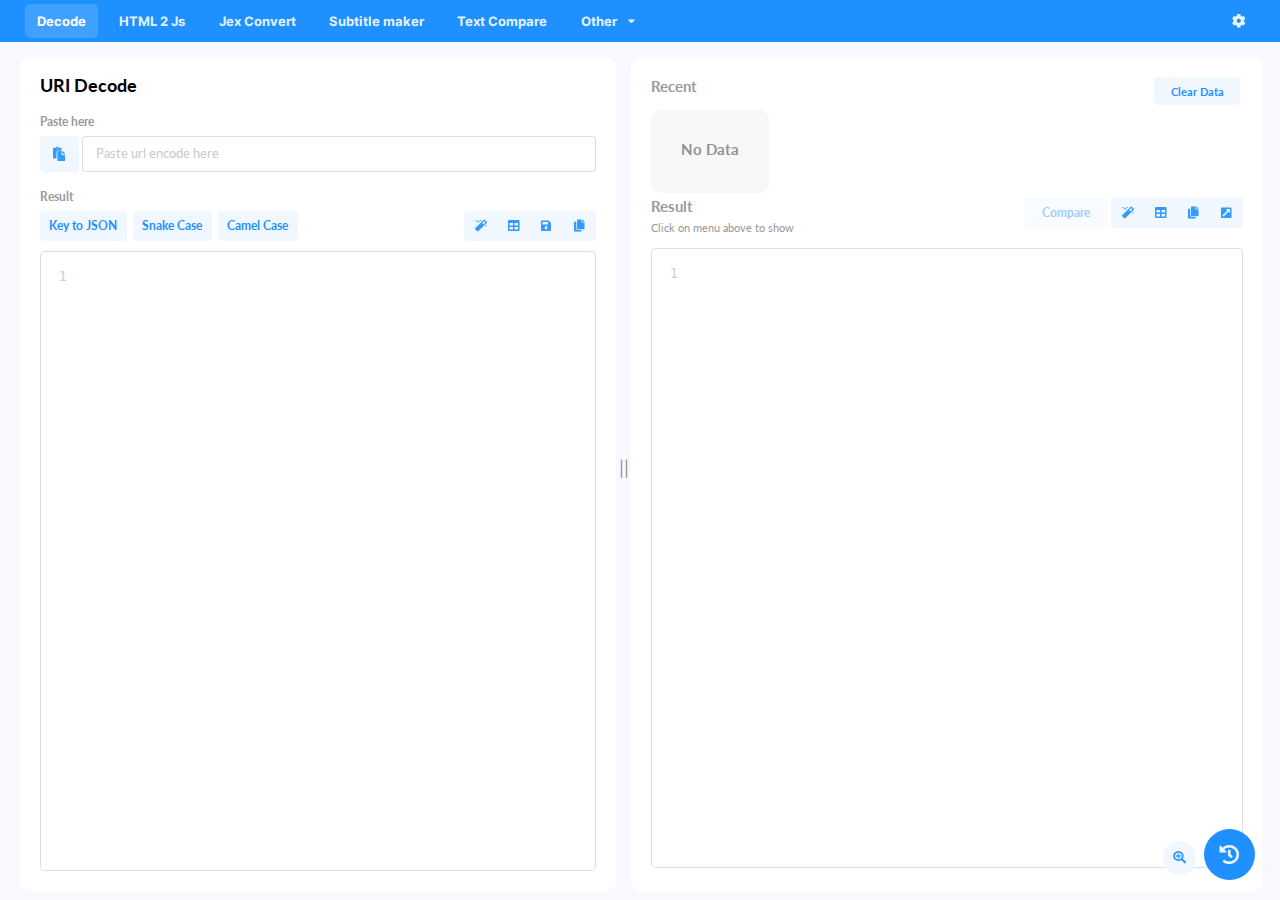
==== index.html @ 0cf8cfa9 "add button format" ====
<!DOCTYPE html>
<html lang="en">

<head>
    <meta charset="UTF-8">
    <meta http-equiv="X-UA-Compatible" content="IE=edge">
    <meta name="viewport" content="width=device-width, initial-scale=1, minimum-scale=1, maximum-scale=1">
    <meta name="url" content="https:khaw.life">
    <meta name="keywords" content="URL Decoder, Decode URL to JSON, URL to JSON Converter, JSON Saver from URL, Web URL Decoder, Online URL Decoder, Decode URL Parameters to JSON, URL Parser and JSON Saver,jex, jex framework, json diff,
     khaw json, URL Decoding Tool, Convert URL to JSON Online, Decode URI to JSON, kosign url decode, URL Decode, URL, Web Tool for URL Decoding, URL DECODE, JSON FORMAT,
     khaw_url_decode, url_decode, url decode online, online decode, json online decode, decode online, json decode online,
     json decode, javascript json decode,
     save json, json save, format, json format, pretty json, key to json, joson snakecase">
    <meta name="description" content="URL Decode is a free website for programmer who usedly work with json.">

    <meta content="Decode url to json" property="og:description">
    <meta content="Decode url to json" property="twitter:description">
    <meta content="summary_large_image" name="twitter:card">
    <meta content="Webflow" name="generator">

    <meta property="og:type" content="website">
    <meta property="og:title" content="URL Decode">
    <meta property="og:image" content="https://khawmean-hub.github.io/kosign_url_decode_json/image/share.png">
    <meta property="og:url" content="https://khawmean-hub.github.io/kosign_url_decode_json/">
    <meta property="og:url" content="https://khaw.vercel.app/">

    <title>URL Decode</title>
    <link rel="icon" type="image/x-icon" href="image/favicon.ico">

    <link rel="stylesheet" href="library/semantic/semantic.min.css">
    <link rel="stylesheet" href="library/jquery/jquery-ui.css">
    <link rel="stylesheet" href="library/codemirror/css/codemirror.css">
    <link rel="stylesheet" href="library/codemirror/css/material-theme.css">
    <link rel="stylesheet" href="library/codemirror/css/neat-theme.css">
    <link rel="stylesheet" href="library/codemirror/css/ocean.css">
    <link rel="stylesheet" href="library/codemirror/addon/fold/foldgutter.css">
    <link rel="stylesheet" href="css/main.css">
    <link rel="stylesheet" href="library/toastr.css">
    <link rel="stylesheet" href="css/theme.css">
    <link rel="stylesheet" href="css/theme-color-blue.css">
    <link rel="stylesheet" href="css/theme-color-teal.css">
    <link rel="stylesheet" href="css/theme-color-green.css">
    <link rel="stylesheet" href="css/theme-color-red.css">
    <link rel="stylesheet" href="css/theme-dark1.css">
    <link rel="stylesheet" href="css/theme-dark2.css">
    <link rel="stylesheet" href="css/theme-dark3.css">
    <link rel="stylesheet" href="css/theme-dark4.css">
    <link rel="stylesheet" href="css/theme-light1.css">

    <link rel="stylesheet" href="components/decode/decode.css">

    <script src="library/xlsx.js"></script>
    <script src="library/jquery/jquery.js"></script>
    <script src="library/jquery/jquery-ui.js"></script>

    <script src="library/moment.js"></script>
    <script src="library/semantic/semantic.min.js"></script>
    <script src="library/toastr.js"></script>
    <script src="library/codemirror/js/codemirror.js"></script>

    <!-- addon -->
    <script src="library/codemirror/addon/fold/fold-core.js"></script>
    <script src="library/codemirror/addon/fold/foldgutter.js"></script>
    <script src="library/codemirror/addon/fold/brace-fold.js"></script>
    <script src="library/codemirror/addon/fold/xml-fold.js"></script>
    <script src="library/codemirror/addon/fold/indent-fold.js"></script>
    <script src="library/codemirror/addon/fold/markdown-fold.js"></script>
    <script src="library/codemirror/addon/fold/comment-fold.js"></script>

    <script src="library/codemirror/js/xml.js"></script>
    <script src="library/codemirror/js/codemirrorjs.js"></script>
    <script src="library/codemirror/js/codemirror-mod.js"></script>
    <script src="library/html-beauti.js"></script>



    <style id="headerStyle_cust"></style>
    <style id="font_size_cust"></style>
</head>

<body>

    <div class="ui sidebar large vertical menu right inverted bg_color_light" id="setting_side_bar">
        <div class="menu">
            <div class="header item">Theme</div>
            <div class="item btn_theme_color" theme="theme-blue">
                <a class="ui blue empty circular label tiny"></a> Blue
            </div>
            <div class="item btn_theme_color" theme="theme-teal">
                <a class="ui teal empty circular label tiny"></a> Teal
            </div>
            <div class="item btn_theme_color" theme="theme-green">
                <a class="ui green empty circular label tiny"></a> Green
            </div>
            <div class="item btn_theme_color" theme="theme-red">
                <a class="ui red empty circular label tiny"></a> Red
            </div>
            <div class="item btn_theme_color" theme="light1">
                <a class="ui red empty circular label tiny"></a> Light Gradient
            </div>
            <div class="item btn_theme_color" theme="dark1">
                <a class="ui black empty circular label tiny"></a> Dark
            </div>
            <div class="item btn_theme_color" theme="dark2">
                <a class="ui black empty circular label tiny"><a class="ui orange empty circular label tiny"></a>
                    Dark Orange
            </div>
            <div class="item btn_theme_color" theme="dark3">
                <a class="ui blue empty circular label tiny"><a class="ui orange empty circular label tiny"></a>
                    Gradient1
            </div>
            <div class="item btn_theme_color" theme="dark4">
                <a class="ui black empty circular label tiny"><a class="ui blue empty circular label tiny"></a>
                    Gradient2
            </div>
        </div>
        <div class="ui divider"></div>

        <div id="json_editor_color">
            <div class="menu">
                <div class="header item">Json Editor Custom Color</div>
            </div>
            <div style="padding:  0 20px;">
                <div class="jsonStyleForm">
                    <div>
                        <label for="lineNumer">Line Number</label>
                    </div>
                    <div>
                        <input type="color" name="lineNumer" id="" json-color-key="lineNumer">
                    </div>
                </div>
                <div class="jsonStyleForm">
                    <div>
                        <label for="curlybraces">Curlybrac</label>
                    </div>
                    <div>
                        <input type="color" name="" id="curlybraces" json-color-key="curlybraces">
                    </div>
                </div>
                <div class="jsonStyleForm">
                    <div>
                        <label for="jsonKey">Key</label>
                    </div>
                    <div>
                        <input type="color" name="" id="jsonKey" json-color-key="key">
                    </div>
                </div>
                <div class="jsonStyleForm">
                    <div>
                        <label for="stringVal">String</label>
                    </div>
                    <div>
                        <input type="color" name="" id="stringVal" json-color-key="stringVal">
                    </div>
                </div>
                <div class="jsonStyleForm">
                    <div>
                        <label for="numberVal">Number</label>
                    </div>
                    <div>
                        <input type="color" name="" id="numberVal" json-color-key="numberVal">
                    </div>
                </div>
                <div class="jsonStyleForm">
                    <div>
                        <label for="booleanVal">Boolean</label>
                    </div>
                    <div>
                        <input type="color" name="" id="booleanVal" json-color-key="booleanVal">
                    </div>
                </div>
                <button class="ui fluid small button black" id="btn_clear_json_css" style="margin-top: 10px;">Reset
                    all</button>
            </div>
        </div>

        <div id="font_editor">
            <div class="menu">
                <div class="header item">Editor font</div>
            </div>
            <div style="padding:  0 20px;">
                <div class="jsonStyleForm">
                    <div>
                        <label for="lineNumer">Font size</label>
                    </div>
                    <div>
                        <input style="width: 60px;" type="number" min="5" max="100" id="font_size">
                    </div>
                </div>
                <div class="jsonStyleForm">
                    <div>
                        <label for="curlybraces">Line height</label>
                    </div>
                    <div>
                        <input style="width: 60px;" type="number" min="5" max="100" id="line_height">
                    </div>
                </div>

                <button class="ui fluid small button black" id="btn_clear_form" style="margin-top: 10px;">Reset
                    all</button>
            </div>
        </div>

        <div class="ui divider"></div>
        <div class="menu">
            <div class="header item">Background Image <span data-tooltip="Recommend for theme Gradient2"><i
                        class="question circle outline icon"></i></span></div>
            <div class="item btn-bg-img-none">
                <div><i class="ban icon"></i> None</div>
            </div>
            <div class="item btn-bg-img-your">
                <div><i class="image icon"></i> Your Image</div>
            </div>
            <div class="item btn-bg-img">
                <img class="ui rounded image" src="./image/ankorwat.jpg">
            </div>
            <div class="item btn-bg-img">
                <img class="ui rounded image" src="./image/wall.jpg">
            </div>
            <div class="item btn-bg-img">
                <img class="ui rounded image" src="./image/blackpink.jpg">
            </div>
            <div class="item btn-bg-img">
                <img class="ui rounded image" src="./image/bg-dark-06.jpg">
            </div>
            <div class="item btn-bg-img">
                <img class="ui rounded image" src="./image/wp2561560.webp">
            </div>
            <div class="item btn-bg-img">
                <img class="ui rounded image" src="./image/uwp4306413.gif">
            </div>
            <div class="item btn-bg-img">
                <img class="ui rounded image" src="./image/wp2757839-wallpaper-gif.gif">
            </div>
            <div class="item btn-bg-img">
                <img class="ui rounded image" src="./image/14565.gif">
            </div>
            <div class="item btn-bg-img">
                <img class="ui rounded image" src="./image/wp4609703-mobile-legends-skins-wallpapers.jpg">
            </div>
            <div class="item btn-bg-img">
                <img class="ui rounded image" src="./image/onepiece.png">
            </div>
            <div class="item btn-bg-img">
                <img class="ui rounded image" src="./image/anya.jpg">
            </div>
        </div>
    </div>
    <div class="pusher">
        <div id="theme" class="theme-dark theme-blue">
            <div>
                <div class="ui active inverted" id="body_loading_page">
                    <div class="ui text loader">Loading</div>
                </div>
                <p></p>
            </div>
            <div id="main-content" style="display: none;">
                <div class="ui secondary menu inverted fixed small bg_color my_navbar">
                    <div style="display: flex; overflow-x: auto">
                        <div class="active item" data-tab="first">Decode</div>
                        <div class="item" data-tab="jshtml" onclick="navi.html2js()">HTML 2 Js</div>
                        <!-- <div class="item" data-tab="sortEx">Sort File Name</div> -->
                        <div class="item" data-tab="second" onclick="navi.jex()">Jex Convert</div>
                        <!-- <div class="item" data-tab="calendar_excel">Calendar excel</div> -->
                        <div class="item" data-tab="subtitle_maker" onclick="navi.subtitle()">Subtitle maker</div>
                        <div class="item" data-tab="text_compare" onclick="navi.txtCompare()"
                            id="btn_text_compare_page">Text Compare</div>
                    </div>
                    <div class="ui dropdown item">
                        Other
                        <i class="dropdown icon"></i>
                        <div class="menu">
                            <a href="https://json-diff.com/" target="_blank" class="item">JSON Diff</a>
                            <a href="https://transform.tools/json-to-typescript" target="_blank"
                                class="item">Transform</a>
                            <a href="https://dbdiagram.io/d?utm_referrer=https%3A%2F%2Fwww.google.com%2F"
                                target="_blank" class="item">DB Diagram</a>
                            <a href="https://khawmean-hub.github.io/tinynoted/" target="_blank"
                                class="item">TinyNoted</a>
                        </div>
                    </div>
                    <div class="right menu">
                        <div class="ui icon dropdown button circular cus_btn">
                            <i class="cog icon"></i>
                            <!-- <div class="menu">
                            <div class="header">Setting</div>
                            <div class="ui item" id="btn_show_sidebar">
                                <span class="text">Apprearence</span>
                            </div>
                        </div> -->
                        </div>
                    </div>
                </div>

                <div class="ui bottom attached active tab ">
                    <div class="ui bottom attached tab active" data-tab="first">
                        <div class="layout" id="layout">
                            <div class="floated_bottom">
                                <button class="ui circular icon button small btn_color_light" id="btn_focus_mode"><i
                                        class="search plus icon"></i></button>
                                <button class="ui circular icon button huge btn_color btn_show_right"><i
                                        class="history icon"></i></button>
                            </div>
                            <!-- left -->
                            <div id="left_part">
                                <div class="left_part bg_color_light">
                                    <div class="ui form small">
                                        <div class="controll_div">
                                            <h3 class="ui header txt_color">URI Decode</h3>
                                            <div class="field">
                                                <label class="text_fixed_color" for="url_text">Paste here</label>
                                                <div class="ui input actions">
                                                    <div id="btn_paste_url" data-tooltip="Paste" data-inverted=""
                                                        data-position="bottom left"
                                                        class="ui button icon btn_color_light"><i
                                                            class="paste icon"></i></div>
                                                    <input type="text" id="url_text"
                                                        placeholder="Paste url encode here">
                                                </div>
                                            </div>
                                        </div>
                                        <div class="field">

                                            <label class="text_fixed_color controll_div"
                                                style="padding-top: 15px;">Result</label>

                                            <button data-tooltip="Ex: userNm => {'userNm': ''}" data-inverted=""
                                                data-position="top left"
                                                class="ui icon button tiny btn_color_light btn_keys_json controll_div">Key
                                                to JSON
                                            </button>
                                            <button data-tooltip="Ex: getData => GET_DATA" data-inverted=""
                                                data-position="top left"
                                                class="ui icon button btn_color_light tiny btn_snake_case controll_div">Snake
                                                Case
                                            </button>
                                            <button data-tooltip="Ex: GET_DATA => getData" data-inverted=""
                                                data-position="top left"
                                                class="ui icon button btn_color_light tiny btn_camel_case controll_div">Camel
                                                Case
                                            </button>



                                            <div class="ui icon buttons tiny right floated controll_div">
                                                <button data-tooltip="Format" data-inverted=""
                                                    class="ui icon button btn_color_light tiny btn_format_url_result_box"><i
                                                        class="magic icon"></i></button>
                                                <button data-tooltip="View as Table" data-inverted=""
                                                    class="ui button icon btn_color_light tiny btn_2table_url_result_box">
                                                    <i class="table icon"></i>
                                                </button>
                                                <button data-tooltip="Save in local" data-inverted=""
                                                    data-position="top right"
                                                    class="ui button btn_save btn_color_light"><i
                                                        class="save icon"></i></button>
                                                <button data-tooltip="Copy" data-inverted="" data-position="top right"
                                                    class="ui button btn_copy btn_color_light"><i
                                                        class="copy icon"></i></button>
                                            </div>


                                            <div class="ui form" style="margin-top: 10px;">
                                                <div class="field">
                                                    <!--                                <label>Result</label>-->
                                                    <!-- <textarea rows="26" id="url_result"></textarea> -->
                                                    <!-- <pre id="url_result" contenteditable="true" spellcheck="false" style="margin: 0"></pre> -->
                                                    <textarea name="" id="url_result"></textarea>
                                                </div>
                                            </div>
                                            <div id="table-container" style="display: none; overflow-x: auto"></div>
                                        </div>
                                    </div>
                                </div>
                            </div>
                            <!-- Right -->
                            <div id="right_part" class="right_part bg_color_light">
                                <div class="controll_div">
                                    <div style="display: flex; justify-content: space-between;">
                                        <div>
                                            <h4 class="text_fixed_color">Recent</h4>
                                        </div>
                                        <div>
                                            <button class="ui button mini btn_clear_data btn_color_light">Clear
                                                Data</button>
                                            <!--                                <div class="ui label btn_zoom2">-->
                                            <!--                                    <i class="zoom icon"></i> Zoom In-->
                                            <!--                                </div>-->
                                        </div>

                                    </div>
                                    <div style="height: 67px; margin-top: 5px;">
                                        <div>
                                            <div style="display: flex; overflow-x: auto; height: 83px"
                                                id="save_data_rec">
                                                <div style="padding: 30px; border-radius: 10px;">
                                                    <h4 style="color: rgb(146, 146, 146);">
                                                        No Data</h4>
                                                </div>
                                            </div>
                                        </div>

                                    </div>
                                </div>
                                <div class="mt_20 right_mmmm">
                                    <div style="display: grid; grid-template-columns: auto auto;" class="controll_div">
                                        <div>
                                            <h4 id="box_fixed_active_text" class="m_p_0 text_fixed_color"
                                                active-json-id="">Result</h4>
                                            <small class="text_fixed_color" id="box_fixed_active_date">Click on menu
                                                above to show</small>
                                        </div>

                                        <div style="text-align: right;">
                                            <button class="ui button tiny btn_color_light disabled"
                                                id="btn_compare_json">Compare</button>
                                            <div class="ui icon buttons tiny right floated">
                                                <button data-tooltip="Format" data-inverted=""
                                                    class="ui icon button tiny btn_color_light btn_format2"><i
                                                        class="magic icon"></i></button>

                                                <button data-tooltip="View as Table" data-inverted=""
                                                    class="ui button icon tiny btn_color_light btn_2table2">
                                                    <i class="table icon"></i>
                                                </button>
                                                <button data-tooltip="Copy" data-inverted=""
                                                    class="ui icon button tiny btn_color_light btn_copy2"><i
                                                        class="copy icon"></i></button>
                                                <button data-tooltip="Open new window" data-inverted=""
                                                    data-position="top right"
                                                    class="ui button icon tiny btn_color_light"
                                                    id="btn_make_drag_box"><i
                                                        class="external square alternate icon"></i></button>
                                            </div>
                                        </div>

                                    </div>

                                    <div class="save1" style="margin-top: 10px">
                                        <!-- <pre contenteditable="true" style="margin: 0" spellcheck="false"></pre> -->
                                        <textarea name="" id="right_editor_box"></textarea>
                                    </div>
                                </div>
                                <div id="table-container2" style="display: none; overflow-x: auto"></div>
                            </div>
                        </div>
                    </div>

                    <!-- Second Tab  -->
                    <!-- ================================================================= -->
                    <div class="ui bottom attached tab" data-tab="second">
                        <div id="jex"></div>
                    </div>


                    <!-- Calendar tab  -->
                    <!-- ================================================================= -->
                    <div class="ui bottom attached tab pt_42" data-tab="calendar_excel">
                        <div class="my_container">
                            <div class="ui form">
                                <div class="field">
                                    <label>Excel File</label>
                                    <input type="file"
                                        accept=".csv, application/vnd.openxmlformats-officedocument.spreadsheetml.sheet, application/vnd.ms-excel"
                                        id="excel_file">
                                </div>

                                <div class="two fields">
                                    <div class="three wide field">
                                        <label>Table Name</label>
                                        <input type="text" value="txaf_schd" id="table_name" oninput="readExcel()">
                                    </div>
                                    <div class="three wide field">
                                        <label>Change Sheet</label>
                                        <select class="ui fluid search dropdown" id="sheet_select"
                                            onchange="onChangeSheet()">
                                        </select>
                                    </div>
                                    <div class="three wide field">
                                        <label>Change year</label>
                                        <select class="ui fluid search dropdown" id="year_select"
                                            onchange="readExcel()">
                                        </select>
                                    </div>
                                </div>

                                <div class="field">
                                    <label>Result <small style="color:#3743ec;" id="total_row"></small> <small
                                            style="color: red" id="duplicate_msg"></small></label>
                                    <div class="ui top attached tabular menu">
                                        <div class="active item" data-tab="cal_result">SQL</div>
                                        <div class="item" data-tab="cal_table">Table</div>
                                    </div>
                                    <div class="ui bottom attached active tab segment" data-tab="cal_result">
                                        <textarea rows="40" id="result_sql" spellcheck="false"></textarea>
                                    </div>
                                    <div class="ui bottom attached tab segment" data-tab="cal_table">
                                        <div id="cal_table">

                                        </div>
                                    </div>
                                    <!--                        <label>Result</label>-->
                                    <!--                        <textarea rows="25" id="result_sql"></textarea>-->
                                </div>
                            </div>
                        </div>
                    </div>

                    <!-- HTML 2 JS -->
                    <!-- ====================================================== -->
                    <div class="ui bottom attached tab" data-tab="jshtml">
                        <div class="pt_40">
                            <div id="html_2_js"></div>
                        </div>
                    </div>

                    <!-- Subtitle Maker -->
                    <!-- ====================================================== -->
                    <div class="ui bottom attached tab" data-tab="subtitle_maker">
                        <div id="subtitle"></div>
                    </div>

                    <!-- Text Compare -->
                    <!-- ====================================================== -->
                    <div class="ui bottom attached tab" data-tab="text_compare">
                        <div class="pt_40">
                            <div id="text_compare"></div>
                        </div>
                    </div>
                </div>
            </div>
        </div>
    </div>


    <div id="pop-main"></div>
    <div id="message-block"></div>

    <input type="hidden" name="" id="tem_input">


    <!-- Modal -->
    <div class="ui basic tiny modal bg_color_light" id="bg-img-modal">
        <div class="header">
            Background Image Upload
        </div>
        <div class="content">
            <div class="ui form">
                <div class="field">
                    <label for="">URL link</label>
                    <div class="ui left icon input">
                        <input type="text" placeholder="Paste link here" id="link_bg_img_input">
                        <i class="linkify icon"></i>
                    </div>
                </div>
                <div class="field">
                    <label for="">Upload file</label>
                    <div class="ui left icon input">
                        <input type="text" placeholder="Click to upload image" id="bg_img_upload_text">
                        <i class="paperclip icon"></i>
                        <input type="file" accept="image/*" id="bg_img_upload" style="display: none;">
                    </div>
                </div>
            </div>
        </div>
        <div class="actions">
            <div class="ui black deny button btn_color_light small">
                Close
            </div>
            <div class="ui positive right button btn_color small" id="btn_upload_bg_img">
                Save
            </div>
        </div>
    </div>

    <!-- ========================================== Script ========================================== -->
    <script src="util/static.js"></script>
    <script src="util/popUp.js"></script>
    <script src="data/dataStorage.js"></script>
    <script src="util/util.js"></script>
    <script src="util/navigat.js"></script>

    <!-- components -->
    <script src="components/nav_bar/nav_bar.js"></script>
    <script src="components/decode/util.js"></script>
    <script src="components/decode/decode.js"></script>
    <script src="components/decode/localDataManage.js"></script>

    <script src="main.js"></script>
</body>

</html>
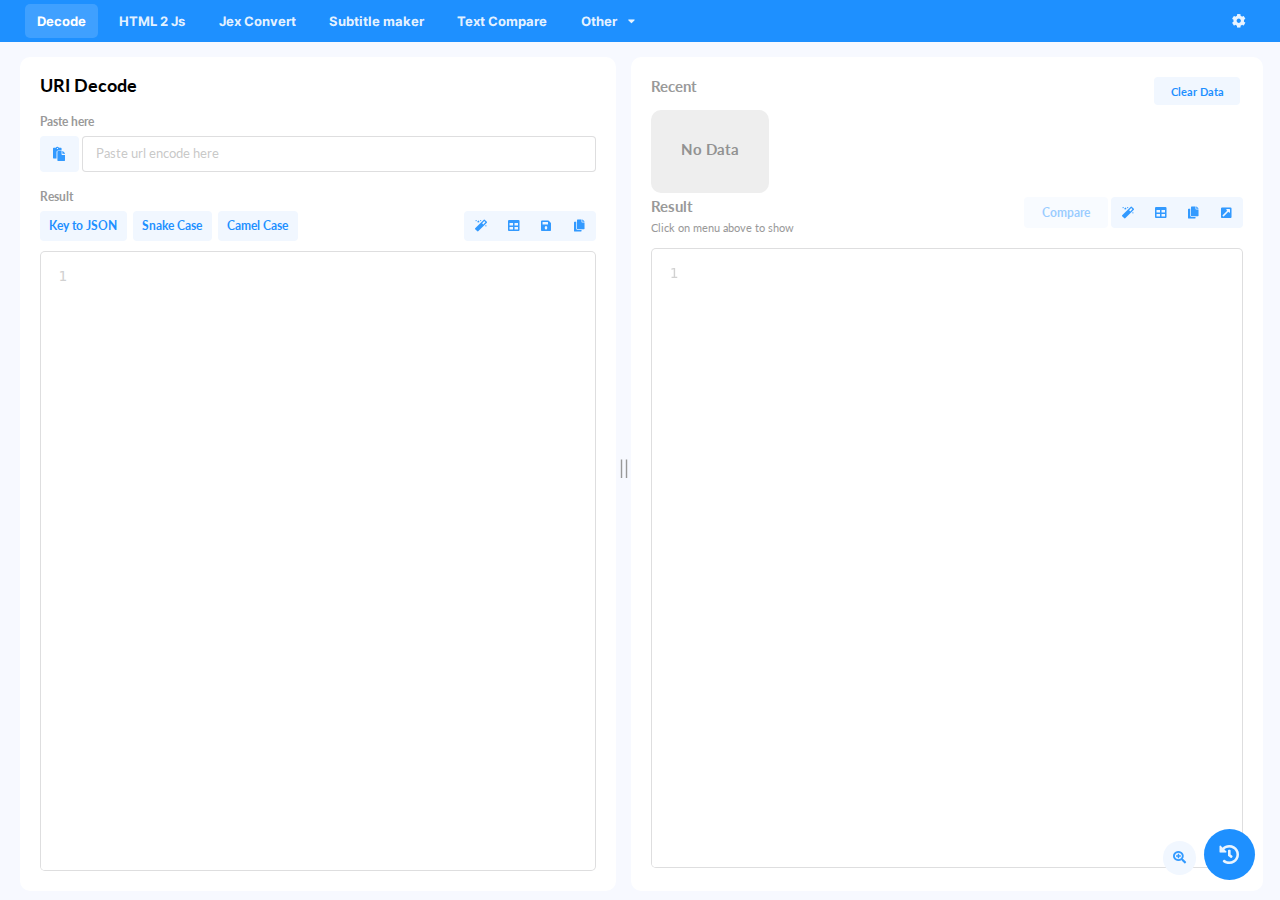
==== commit cbe855cb: "fixed 22" ====
--- a/index.html
+++ b/index.html
@@ -309,13 +309,13 @@
                                             <h3 class="ui header txt_color">URI Decode</h3>
                                             <div class="field">
                                                 <label class="text_fixed_color" for="url_text">Paste here</label>
-                                                <div class="ui input actions">
+                                                <div class="ui input actions icon">
                                                     <div id="btn_paste_url" data-tooltip="Paste" data-inverted=""
                                                         data-position="bottom left"
                                                         class="ui button icon btn_color_light"><i
                                                             class="paste icon"></i></div>
-                                                    <input type="text" id="url_text"
-                                                        placeholder="Paste url encode here">
+                                                    <input type="text" class="input_have_clear" id="url_text" placeholder="Paste url encode here">
+                                                    <i class="close link icon btn_clear_its_input" style="display: none;"></i>
                                                 </div>
                                             </div>
                                         </div>
--- a/css/main.css
+++ b/css/main.css
@@ -418,4 +418,7 @@
 .jsonStyleForm label {
     color: #ccc;
     font-size: 12px;
+}
+.display-none {
+    display: none !important;
 }--- a/css/theme-dark1.css
+++ b/css/theme-dark1.css
@@ -112,4 +112,37 @@
 .dark1 .CodeMirror-merge-l-chunk {
     background: #ffffff10 !important;
     border: none;
+}
+
+.dark1 .ui.selection.dropdown {
+    background: var(--light-black) !important;
+    border: 1px solid rgba(255, 255, 255, 0.158) !important;
+    color: orange !important;
+}
+
+.dark1 .menu.transition {
+    background: var(--light-black) !important;
+    border: 1px solid rgba(255, 255, 255, 0.158) !important;
+}
+.dark1 .menu.transition .item, .dark1 .ui.dropdown .text {
+    color: #c0c0c0 !important;
+}
+
+.dark1 .menu.transition .item:hover {
+    background: #ffffff10 !important;
+}
+
+.dark1 .ui.selection.dropdown .menu>.item{
+    border-top: 1px solid rgba(255, 255, 255, 0.158) !important;
+} 
+
+.dark1 #setting_box > div.header{
+    color: #c0c0c0;
+}
+
+.dark1 .ui.menu .ui.dropdown .menu>.item {
+    color: #c0c0c0 !important;
+}
+.dark1 .ui.menu .ui.dropdown .menu>.item:hover {
+    background: #ffffff10 !important;
 }--- a/css/theme-dark2.css
+++ b/css/theme-dark2.css
@@ -86,4 +86,37 @@
 .dark2 .CodeMirror-merge-l-chunk {
     background: #ffffff10 !important;
     border: none;
+}
+
+.dark2 .ui.selection.dropdown {
+    background: var(--light-black) !important;
+    border: 1px solid rgba(255, 255, 255, 0.158) !important;
+    color: orange !important;
+}
+
+.dark2 .menu.transition {
+    background: var(--light-black) !important;
+    border: 1px solid rgba(255, 255, 255, 0.158) !important;
+}
+.dark2 .menu.transition .item, .dark2 .ui.dropdown .text {
+    color: orange !important;
+}
+
+.dark2 .menu.transition .item:hover {
+    background: #ffffff10 !important;
+}
+
+.dark2 .ui.selection.dropdown .menu>.item{
+    border-top: 1px solid rgba(255, 255, 255, 0.158) !important;
+} 
+
+.dark2 #setting_box > div.header{
+    color: orange;
+}
+
+.dark2 .ui.menu .ui.dropdown .menu>.item {
+    color: orange !important;
+}
+.dark2 .ui.menu .ui.dropdown .menu>.item:hover {
+    background: #ffffff10 !important;
 }--- a/css/theme-dark4.css
+++ b/css/theme-dark4.css
@@ -129,13 +129,26 @@
     background: #7d45b2;
 }
 
-.dark4 .ui.dropdown .menu, .dark4 .ui.selection.dropdown {
-    background: #E1769B !important;
-    border: none !important;
+.dark4 .ui.dropdown.selection {
+    background: #00000052 !important;
+    border: 1px solid rgba(255, 255, 255, 0.158) !important;
+}
+
+.dark4 .menu.transition {
+    background: #000000 !important;
+    border: 1px solid rgba(255, 255, 255, 0.158) !important;
+}
+
+.dark4 .menu.transition .item:hover, .dark4 .ui.menu .ui.dropdown .menu>.item:hover {
+    background: #1d1d1d !important;
 }
 
 .dark4 .ui.dropdown i {
     color: #ffffffc0;
+}
+
+.dark4 .ui.selection.dropdown .menu>.item{
+    border-top: 1px solid rgba(255, 255, 255, 0.158) !important;
 }
 
 .dark4 .ui.dropdown .menu .item {
--- a/components/decode/decode.css
+++ b/components/decode/decode.css
@@ -218,4 +218,15 @@
 
 .dupdatapop i {
     color: #ff7676 !important;
+}
+
+.bg_box_color {
+    background: rgb(238, 238, 238);
+}
+
+.dark3 .bg_box_color, .dark4 .bg_box_color {
+    background: rgba(0, 0, 0, 0.295) !important;
+}
+.dark1 .bg_box_color, .dark2 .bg_box_color {
+    background: rgb(31, 31, 31);
 }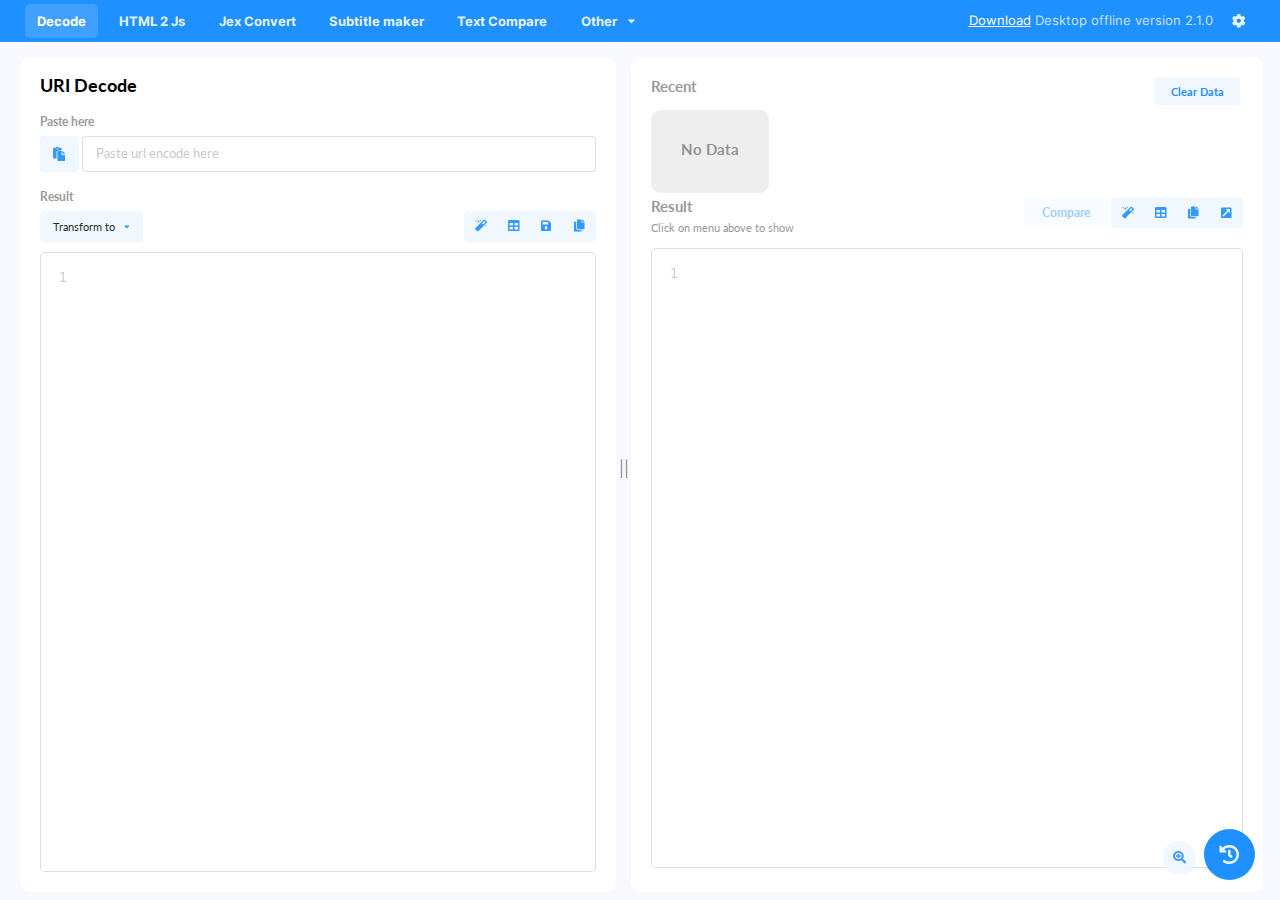
==== commit a910811f: "modify theme add more transform, guid, pc download" ====
--- a/index.html
+++ b/index.html
@@ -82,6 +82,7 @@
 
     <div class="ui sidebar large vertical menu right inverted bg_color_light" id="setting_side_bar">
         <div class="menu">
+            <div class="header item"><p>Web Version 2.2.0</p></div>
             <div class="header item">Theme</div>
             <div class="item btn_theme_color" theme="theme-blue">
                 <a class="ui blue empty circular label tiny"></a> Blue
@@ -198,6 +199,18 @@
 
                 <button class="ui fluid small button black" id="btn_clear_form" style="margin-top: 10px;">Reset
                     all</button>
+            </div>
+        </div>
+        <div class="ui divider"></div>
+        <div style="padding:  0 20px;">
+            <div class="menu jsonStyleForm">
+                <div>
+                    <label for="showGuidLine">Show guild line</label>
+                </div>
+                <div class="ui fitted slider checkbox checked">
+                    <input type="checkbox" id="showGuidLine" name="newsletter" checked>
+                    <label></label>
+                </div>
             </div>
         </div>
 
@@ -280,6 +293,7 @@
                         </div>
                     </div>
                     <div class="right menu">
+                        <p class="download_file_ext" style="margin: 8px"><a href="/data/URL Decode desktop v2.1.0.exe" download="URL Decode desktop v2.1.0.exe" style="cursor: pointer;">Download</a> Desktop offline version 2.1.0</p>
                         <div class="ui icon dropdown button circular cus_btn">
                             <i class="cog icon"></i>
                             <!-- <div class="menu">
@@ -321,10 +335,7 @@
                                         </div>
                                         <div class="field">
 
-                                            <label class="text_fixed_color controll_div"
-                                                style="padding-top: 15px;">Result</label>
-
-                                            <button data-tooltip="Ex: userNm => {'userNm': ''}" data-inverted=""
+                                            <!-- <button data-tooltip="Ex: userNm => {'userNm': ''}" data-inverted=""
                                                 data-position="top left"
                                                 class="ui icon button tiny btn_color_light btn_keys_json controll_div">Key
                                                 to JSON
@@ -338,27 +349,54 @@
                                                 data-position="top left"
                                                 class="ui icon button btn_color_light tiny btn_camel_case controll_div">Camel
                                                 Case
-                                            </button>
-
-
-
-                                            <div class="ui icon buttons tiny right floated controll_div">
-                                                <button data-tooltip="Format" data-inverted=""
-                                                    class="ui icon button btn_color_light tiny btn_format_url_result_box"><i
-                                                        class="magic icon"></i></button>
-                                                <button data-tooltip="View as Table" data-inverted=""
-                                                    class="ui button icon btn_color_light tiny btn_2table_url_result_box">
-                                                    <i class="table icon"></i>
-                                                </button>
-                                                <button data-tooltip="Save in local" data-inverted=""
-                                                    data-position="top right"
-                                                    class="ui button btn_save btn_color_light"><i
-                                                        class="save icon"></i></button>
-                                                <button data-tooltip="Copy" data-inverted="" data-position="top right"
-                                                    class="ui button btn_copy btn_color_light"><i
-                                                        class="copy icon"></i></button>
+                                            </button> -->
+                                            <label class="text_fixed_color controll_div" style="padding-top: 15px;">Result</label>
+
+                                            <div style="display: flex; justify-content: space-between; align-items: center;" class="controll_div">
+                                                <div class="ui compact menu mini btn_color_light" style="border: none; box-shadow: none;">
+                                                    <div class="ui simple dropdown item">
+                                                      Transform to
+                                                      <i class="dropdown icon"></i>
+                                                      <div class="menu">
+                                                        <div class="item btn_keys_json show-guild-line">Key to JSON</div>
+                                                        <div class="ui flowing popup transition hidden" style="width: 500px;">
+                                                            <img class="ui massive rounded image" src="/image/guid/key_to_json.gif">     
+                                                        </div>
+                                                        <div class="item btn_snake_case show-guild-line">Snake Case</div>
+                                                        <div class="ui flowing popup transition hidden" style="width: 500px;">
+                                                            <img class="ui massive rounded image" src="/image/guid/to_snake_case.gif">     
+                                                        </div>
+                                                        <div class="item btn_camel_case show-guild-line">Camel Case</div>
+                                                        <div class="ui flowing popup transition hidden" style="width: 500px;">
+                                                            <img class="ui massive rounded image" src="/image/guid/to_camel_case.gif">     
+                                                        </div>
+                                                        <div class="item btn_json_ts" data-position="right center" data-tooltip="JSON to TypeScript Inferface">TypeScript (TS)</div>
+                                                        <div class="item btn_json_sql" data-position="right center" data-tooltip="JSON to SQL ceated table (Posgresql)">SQL Table</div>
+                                                        <div class="item btn_json_select" data-position="right center" data-tooltip="JSON to SQL select (Posgresql)">SQL Select</div>
+                                                        <div class="item btn_json_insert" data-position="right center" data-tooltip="JSON to SQL insert (Posgresql)">SQL Insert</div>
+                                                        <div class="item btn_json_update" data-position="right center" data-tooltip="JSON to SQL update (Posgresql)">SQL Update</div>
+                                                        <div class="item btn_json_encdoe" data-position="right center" data-tooltip="JSON to Encode string (encodeURIComponent)">Encode</div>
+                                                      </div>
+                                                    </div>
+                                                  </div>
+                                                
+                                                <div class="ui icon buttons tiny right floated controll_div">
+                                                    <button data-tooltip="Format" data-inverted=""
+                                                        class="ui icon button btn_color_light tiny btn_format_url_result_box"><i
+                                                            class="magic icon"></i></button>
+                                                    <button data-tooltip="View as Table" data-inverted=""
+                                                        class="ui button icon btn_color_light tiny btn_2table_url_result_box">
+                                                        <i class="table icon"></i>
+                                                    </button>
+                                                    <button data-tooltip="Save in local" data-inverted=""
+                                                        data-position="top right"
+                                                        class="ui button btn_save btn_color_light"><i
+                                                            class="save icon"></i></button>
+                                                    <button data-tooltip="Copy" data-inverted="" data-position="top right"
+                                                        class="ui button btn_copy btn_color_light"><i
+                                                            class="copy icon"></i></button>
+                                                </div>
                                             </div>
-
 
                                             <div class="ui form" style="margin-top: 10px;">
                                                 <div class="field">
--- a/css/main.css
+++ b/css/main.css
@@ -332,6 +332,10 @@
     #duration_field {
         width: 100% !important;
     }
+
+    .download_file_ext {
+        display: none;
+    }
 }
 
 
@@ -421,4 +425,4 @@
 }
 .display-none {
     display: none !important;
-}+}
--- a/css/theme.css
+++ b/css/theme.css
@@ -15,11 +15,22 @@
     color: var(--black);
 }
 
+.download_file_ext {
+    color: #ffffffc5;
+}
 
+.download_file_ext a {
+    color: rgb(255, 255, 255);
+    text-decoration: underline;
+}
 
+.light1 .download_file_ext {
+    color: #7c7c7c;
+}
 
-
-
+.light1 .download_file_ext a {
+    color: rgb(46, 128, 252);
+}
 
 
 /* ========================== Dark ==========================*/
--- a/css/theme-dark1.css
+++ b/css/theme-dark1.css
@@ -114,7 +114,7 @@
     border: none;
 }
 
-.dark1 .ui.selection.dropdown {
+.dark1 .ui.selection.dropdown, .dark1 .ui.menu .dropdown.item .menu  {
     background: var(--light-black) !important;
     border: 1px solid rgba(255, 255, 255, 0.158) !important;
     color: orange !important;
@@ -145,4 +145,8 @@
 }
 .dark1 .ui.menu .ui.dropdown .menu>.item:hover {
     background: #ffffff10 !important;
+}
+
+.dark1 .ui.menu .item {
+    color: #c0c0c0;
 }--- a/css/theme-dark2.css
+++ b/css/theme-dark2.css
@@ -15,6 +15,14 @@
 .dark2 .body, .dark2 #right_part,.dark2 #text_compare .box {
     background: var(--b-white) !important;
 }
+
+#theme.dark2 .my_navbar .active.item {
+    color: orange !important;
+}
+
+#theme.dark2 .my_navbar .item:hover{
+    background: rgb(43, 43, 43) !important;
+} 
 
 
 .dark2 .btn_color {
@@ -88,7 +96,7 @@
     border: none;
 }
 
-.dark2 .ui.selection.dropdown {
+.dark2 .ui.selection.dropdown, .dark2 .ui.menu .dropdown.item .menu  {
     background: var(--light-black) !important;
     border: 1px solid rgba(255, 255, 255, 0.158) !important;
     color: orange !important;
@@ -119,4 +127,8 @@
 }
 .dark2 .ui.menu .ui.dropdown .menu>.item:hover {
     background: #ffffff10 !important;
+}
+
+.dark2 .ui.menu .item {
+    color: orange;
 }--- a/css/theme-dark3.css
+++ b/css/theme-dark3.css
@@ -129,7 +129,7 @@
     background: #7d45b2;
 }
 
-.dark3 .ui.dropdown .menu, .dark3 .ui.selection.dropdown {
+.dark3 .ui.dropdown .menu, .dark3 .ui.selection.dropdown, .dark3 .ui.menu .dropdown.item .menu {
     background: #4158D0 !important;
     background-image: linear-gradient(43deg, #4158D0 0%, #C850C0 46%, #ffa470 100%) !important;
     border: none !important;
@@ -151,4 +151,7 @@
 .dark3 .CodeMirror-merge-l-chunk {
     background: #ffffff10 !important;
     border: none;
+}
+.dark3 .ui.menu .item {
+    color: white;
 }--- a/css/theme-dark4.css
+++ b/css/theme-dark4.css
@@ -129,7 +129,7 @@
     background: #7d45b2;
 }
 
-.dark4 .ui.dropdown.selection {
+.dark4 .ui.dropdown.selection, .dark4 .ui.menu .dropdown.item .menu {
     background: #00000052 !important;
     border: 1px solid rgba(255, 255, 255, 0.158) !important;
 }
@@ -187,3 +187,6 @@
     border-radius: 7px;
 }
 
+.dark4 .ui.menu .item {
+    color: white;
+}
--- a/css/theme-light1.css
+++ b/css/theme-light1.css
@@ -8,21 +8,22 @@
 }
 /* navbar */
 .light1 .my_navbar {
-    background-color: #ffffffc2 !important;
+    background-color: #ffffff !important;
 }
 .light1 .my_navbar .item {
     color: #000000 !important;
 }
 #theme.light1 .my_navbar .active.item {
     color: #000000 !important;
+    background: #eeeeee !important;
 }
 
 .light1 .my_navbar .item:hover {
-    background: #ffffff1c;
+    background: #eeeeee;
     cursor: pointer;
 }
 .light1 .bg_color_light, .light1 .body, .light1 #right_part,.light1 #text_compare .box {
-    background-color: #ffffffc2 !important;
+    background-color: #ffffffdc !important;
 }
 .light1 .txt_color {
     color: #000000c0 !important;
@@ -43,18 +44,18 @@
 }
 
 .light1 .btn_color_light {
-    background: #ffffff65 !important;
+    background: #ffffffdc !important;
     color: #000000c0 !important;
 }
 .light1 .ui.label.button.icon {
-    background: #ffffff33 !important;
+    background: #ffffffe0 !important;
     color: #000000c0;
 }
 
 .light1 .btn_color_light:hover {
     background-image: linear-gradient(43deg, #d1c7ff  51%, #e2c4ff  100%) !important;
 }
-.light1 input, .light1 textarea{
+.light1 textarea{
     background-color: #ffffff52 !important;  
     /* background-image: linear-gradient(to right, #4776E6 0%, #8E54E9  51%, #4776E6  100%) !important; */
     border: 1px solid #dbdbdb !important;
@@ -62,6 +63,12 @@
     /* border-image: var(--gr-border) !important;
     border-width: 1px;
     border-style: solid; */
+}
+.light1 input {
+    background-color: #ffffff !important;  
+    /* background-image: linear-gradient(to right, #4776E6 0%, #8E54E9  51%, #4776E6  100%) !important; */
+    border: 1px solid #dbdbdb !important;
+    color: #000000c0 !important;
 }
 
 .light1 .text_fixed_color {
@@ -138,7 +145,7 @@
 
 .light1 .ui.dropdown .menu, .light1 .ui.selection.dropdown {
     background: #ffffff !important;
-    border: none !important;
+    /* border: none !important; */
 }
 
 .light1 .ui.dropdown i {
@@ -181,3 +188,21 @@
     border-radius: 7px;
 }
 
+.light1 .ui.selection.dropdown {
+    background: #ffffff !important;
+    border: 1px solid rgb(235, 235, 235) !important;
+}
+
+.light1 .menu.transition {
+    background: #ffffffdc !important;
+    border: 1px solid #e7e7e7 !important;
+}
+
+.light1 .ui.selection.dropdown .menu>.item{
+    border-top: 1px solid #f5f5f5 !important;
+} 
+
+.light1 .ui.menu .ui.dropdown .menu>.item:hover {
+    background: #ebebeb !important;
+}
+
--- a/components/decode/decode.css
+++ b/components/decode/decode.css
@@ -229,4 +229,8 @@
 }
 .dark1 .bg_box_color, .dark2 .bg_box_color {
     background: rgb(31, 31, 31);
+}
+
+.light1 .bg_box_color {
+    background: #ffffffee;
 }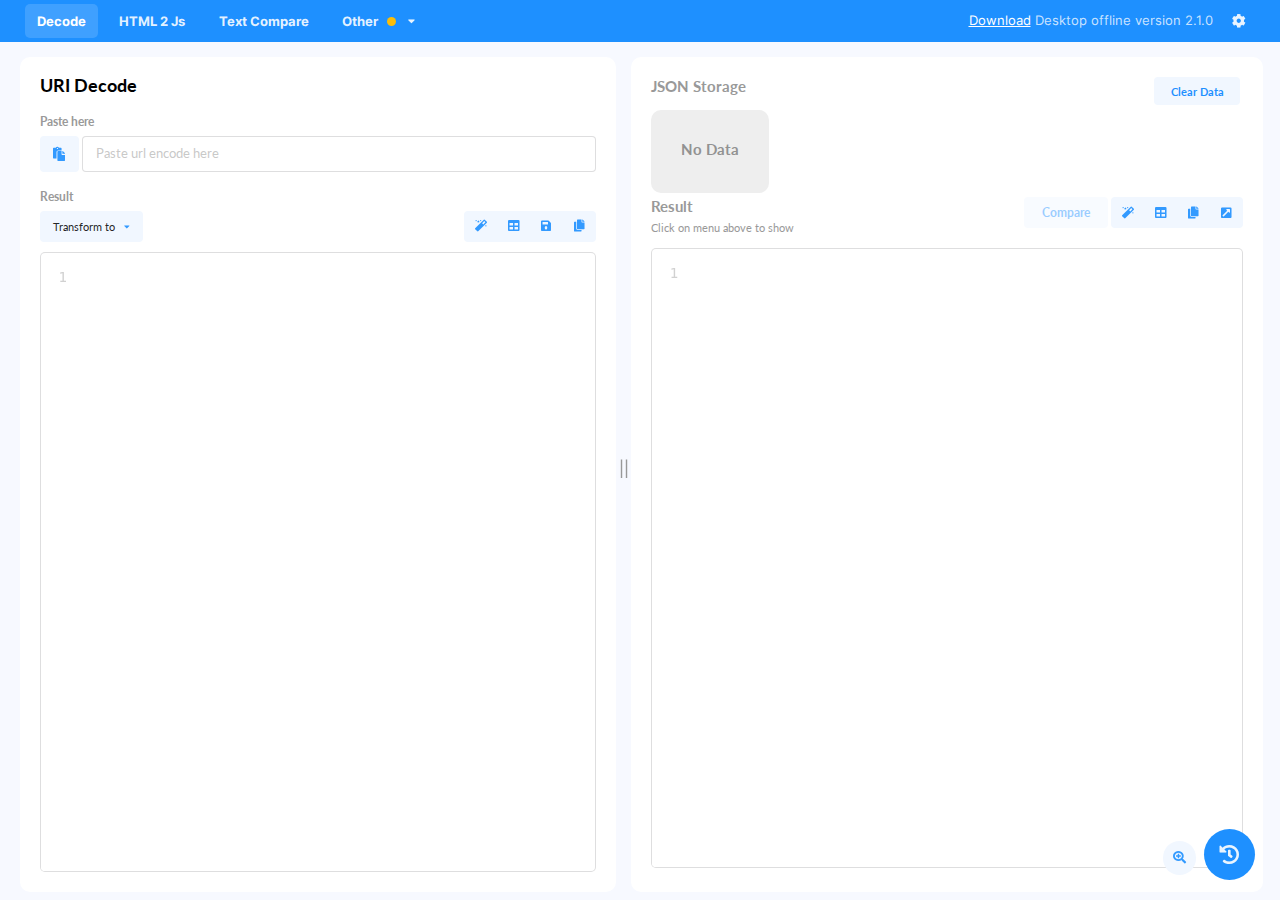
==== commit 3db1f8f7: "new pattern feature and remade calendar excel" ====
--- a/index.html
+++ b/index.html
@@ -70,6 +70,7 @@
     <script src="library/codemirror/js/xml.js"></script>
     <script src="library/codemirror/js/codemirrorjs.js"></script>
     <script src="library/codemirror/js/codemirror-mod.js"></script>
+    <script src="library/codemirror/js/other_lang.js"></script>
     <script src="library/html-beauti.js"></script>
 
 
@@ -82,7 +83,10 @@
 
     <div class="ui sidebar large vertical menu right inverted bg_color_light" id="setting_side_bar">
         <div class="menu">
-            <div class="header item"><p>Web Version 2.2.0</p></div>
+            <!-- ------------------------------------------------------------------------------------------------------ -->
+            <!-- Setting version                                                                                        -->
+            <!-- ------------------------------------------------------------------------------------------------------ -->
+            <div class="header item"><p>Web Version 2.3.0</p></div>
             <div class="header item">Theme</div>
             <div class="item btn_theme_color" theme="theme-blue">
                 <a class="ui blue empty circular label tiny"></a> Blue
@@ -268,21 +272,36 @@
                 <p></p>
             </div>
             <div id="main-content" style="display: none;">
+
+                <!-- ------------------------------------------------------------------------------------------------- -->
+                <!--            Navbar Menu                                                                             -->
+                <!-- ------------------------------------------------------------------------------------------------- -->
                 <div class="ui secondary menu inverted fixed small bg_color my_navbar">
-                    <div style="display: flex; overflow-x: auto">
+                    <div style="display: flex; overflow-x: auto" class="main_menu">
                         <div class="active item" data-tab="first">Decode</div>
                         <div class="item" data-tab="jshtml" onclick="navi.html2js()">HTML 2 Js</div>
                         <!-- <div class="item" data-tab="sortEx">Sort File Name</div> -->
-                        <div class="item" data-tab="second" onclick="navi.jex()">Jex Convert</div>
-                        <!-- <div class="item" data-tab="calendar_excel">Calendar excel</div> -->
-                        <div class="item" data-tab="subtitle_maker" onclick="navi.subtitle()">Subtitle maker</div>
                         <div class="item" data-tab="text_compare" onclick="navi.txtCompare()"
                             id="btn_text_compare_page">Text Compare</div>
                     </div>
                     <div class="ui dropdown item">
-                        Other
+                        Other <div class="ui yellow empty circular label mini"></div>
                         <i class="dropdown icon"></i>
-                        <div class="menu">
+                        <div class="menu" id="other_menu">
+                            <div class="item" data-tab="subtitle_maker" onclick="navi.subtitle();">Subtitle maker
+                                <div class="ui mini label">
+                                Moved
+                              </div></div>
+                            <div class="item" data-tab="second" onclick="navi.jex();">Jex Convert 
+                                <div class="ui mini label">
+                                Moved
+                              </div></div>
+                            <div class="item" data-tab="pattern" onclick="navi.pattern();">Pattern 
+                                <div class="ui mini label yellow">New</div>
+                            </div>
+                            <div class="item" data-tab="calendar_excel01" onclick="navi.calendar();">Calendar Excel
+                                <div class="ui mini pink label">B2B</div>
+                            </div>
                             <a href="https://json-diff.com/" target="_blank" class="item">JSON Diff</a>
                             <a href="https://transform.tools/json-to-typescript" target="_blank"
                                 class="item">Transform</a>
@@ -293,7 +312,7 @@
                         </div>
                     </div>
                     <div class="right menu">
-                        <p class="download_file_ext" style="margin: 8px"><a href="/data/URL Decode desktop v2.1.0.exe" download="URL Decode desktop v2.1.0.exe" style="cursor: pointer;">Download</a> Desktop offline version 2.1.0</p>
+                        <p class="download_file_ext" style="margin: 8px"><a href="https://github.com/Khawmean-hub/kosign_url_decode_json/raw/main/data/URL%20Decode%20desktop%20v2.1.0.exe" download="URL Decode desktop v2.1.0.exe" style="cursor: pointer;">Download</a> Desktop offline version 2.1.0</p>
                         <div class="ui icon dropdown button circular cus_btn">
                             <i class="cog icon"></i>
                             <!-- <div class="menu">
@@ -310,9 +329,9 @@
                     <div class="ui bottom attached tab active" data-tab="first">
                         <div class="layout" id="layout">
                             <div class="floated_bottom">
-                                <button class="ui circular icon button small btn_color_light" id="btn_focus_mode"><i
+                                <button class="ui circular icon button small btn_color_light show_my_popup" data-variation="inverted" data-position="top right" data-html="Toggle Expand Editor." id="btn_focus_mode"><i
                                         class="search plus icon"></i></button>
-                                <button class="ui circular icon button huge btn_color btn_show_right"><i
+                                <button class="ui circular icon button huge btn_color btn_show_right show_my_popup" data-variation="inverted" data-position="top right" data-html="(Hide/Show) JSON Storage"><i
                                         class="history icon"></i></button>
                             </div>
                             <!-- left -->
@@ -325,7 +344,7 @@
                                                 <label class="text_fixed_color" for="url_text">Paste here</label>
                                                 <div class="ui input actions icon">
                                                     <div id="btn_paste_url" data-tooltip="Paste" data-inverted=""
-                                                        data-position="bottom left"
+                                                        data-position="right center"
                                                         class="ui button icon btn_color_light"><i
                                                             class="paste icon"></i></div>
                                                     <input type="text" class="input_have_clear" id="url_text" placeholder="Paste url encode here">
@@ -360,22 +379,22 @@
                                                       <div class="menu">
                                                         <div class="item btn_keys_json show-guild-line">Key to JSON</div>
                                                         <div class="ui flowing popup transition hidden" style="width: 500px;">
-                                                            <img class="ui massive rounded image" src="/image/guid/key_to_json.gif">     
+                                                            <img class="ui massive rounded image" src="./image/guid/key_to_json.gif">     
                                                         </div>
                                                         <div class="item btn_snake_case show-guild-line">Snake Case</div>
                                                         <div class="ui flowing popup transition hidden" style="width: 500px;">
-                                                            <img class="ui massive rounded image" src="/image/guid/to_snake_case.gif">     
+                                                            <img class="ui massive rounded image" src="./image/guid/to_snake_case.gif">     
                                                         </div>
                                                         <div class="item btn_camel_case show-guild-line">Camel Case</div>
                                                         <div class="ui flowing popup transition hidden" style="width: 500px;">
-                                                            <img class="ui massive rounded image" src="/image/guid/to_camel_case.gif">     
+                                                            <img class="ui massive rounded image" src="./image/guid/to_camel_case.gif">     
                                                         </div>
-                                                        <div class="item btn_json_ts" data-position="right center" data-tooltip="JSON to TypeScript Inferface">TypeScript (TS)</div>
-                                                        <div class="item btn_json_sql" data-position="right center" data-tooltip="JSON to SQL ceated table (Posgresql)">SQL Table</div>
-                                                        <div class="item btn_json_select" data-position="right center" data-tooltip="JSON to SQL select (Posgresql)">SQL Select</div>
-                                                        <div class="item btn_json_insert" data-position="right center" data-tooltip="JSON to SQL insert (Posgresql)">SQL Insert</div>
-                                                        <div class="item btn_json_update" data-position="right center" data-tooltip="JSON to SQL update (Posgresql)">SQL Update</div>
-                                                        <div class="item btn_json_encdoe" data-position="right center" data-tooltip="JSON to Encode string (encodeURIComponent)">Encode</div>
+                                                        <div class="item btn_json_ts" data-position="right center" data-inverted="" data-tooltip="JSON to TypeScript Inferface">TypeScript (TS)</div>
+                                                        <div class="item btn_json_sql" data-position="right center" data-inverted="" data-tooltip="JSON to SQL ceated table (Posgresql)">SQL Table</div>
+                                                        <div class="item btn_json_select" data-position="right center" data-inverted="" data-tooltip="JSON to SQL select (Posgresql)">SQL Select</div>
+                                                        <div class="item btn_json_insert" data-position="right center" data-inverted="" data-tooltip="JSON to SQL insert (Posgresql)">SQL Insert</div>
+                                                        <div class="item btn_json_update" data-position="right center" data-inverted="" data-tooltip="JSON to SQL update (Posgresql)">SQL Update</div>
+                                                        <div class="item btn_json_encdoe" data-position="right center" data-inverted="" data-tooltip="JSON to Encode string (encodeURIComponent)">Encode</div>
                                                       </div>
                                                     </div>
                                                   </div>
@@ -416,7 +435,7 @@
                                 <div class="controll_div">
                                     <div style="display: flex; justify-content: space-between;">
                                         <div>
-                                            <h4 class="text_fixed_color">Recent</h4>
+                                            <h4 class="text_fixed_color">JSON Storage</h4>
                                         </div>
                                         <div>
                                             <button class="ui button mini btn_clear_data btn_color_light">Clear
@@ -450,7 +469,7 @@
                                         </div>
 
                                         <div style="text-align: right;">
-                                            <button class="ui button tiny btn_color_light disabled"
+                                            <button class="ui button tiny btn_color_light disabled" data-position="top right" data-inverted="" data-tooltip="Move to Text Compare Tab"
                                                 id="btn_compare_json">Compare</button>
                                             <div class="ui icon buttons tiny right floated">
                                                 <button data-tooltip="Format" data-inverted=""
@@ -490,60 +509,6 @@
                         <div id="jex"></div>
                     </div>
 
-
-                    <!-- Calendar tab  -->
-                    <!-- ================================================================= -->
-                    <div class="ui bottom attached tab pt_42" data-tab="calendar_excel">
-                        <div class="my_container">
-                            <div class="ui form">
-                                <div class="field">
-                                    <label>Excel File</label>
-                                    <input type="file"
-                                        accept=".csv, application/vnd.openxmlformats-officedocument.spreadsheetml.sheet, application/vnd.ms-excel"
-                                        id="excel_file">
-                                </div>
-
-                                <div class="two fields">
-                                    <div class="three wide field">
-                                        <label>Table Name</label>
-                                        <input type="text" value="txaf_schd" id="table_name" oninput="readExcel()">
-                                    </div>
-                                    <div class="three wide field">
-                                        <label>Change Sheet</label>
-                                        <select class="ui fluid search dropdown" id="sheet_select"
-                                            onchange="onChangeSheet()">
-                                        </select>
-                                    </div>
-                                    <div class="three wide field">
-                                        <label>Change year</label>
-                                        <select class="ui fluid search dropdown" id="year_select"
-                                            onchange="readExcel()">
-                                        </select>
-                                    </div>
-                                </div>
-
-                                <div class="field">
-                                    <label>Result <small style="color:#3743ec;" id="total_row"></small> <small
-                                            style="color: red" id="duplicate_msg"></small></label>
-                                    <div class="ui top attached tabular menu">
-                                        <div class="active item" data-tab="cal_result">SQL</div>
-                                        <div class="item" data-tab="cal_table">Table</div>
-                                    </div>
-                                    <div class="ui bottom attached active tab segment" data-tab="cal_result">
-                                        <textarea rows="40" id="result_sql" spellcheck="false"></textarea>
-                                    </div>
-                                    <div class="ui bottom attached tab segment" data-tab="cal_table">
-                                        <div id="cal_table">
-
-                                        </div>
-                                    </div>
-                                    <!--                        <label>Result</label>-->
-                                    <!--                        <textarea rows="25" id="result_sql"></textarea>-->
-                                </div>
-                            </div>
-                        </div>
-                    </div>
-
                     <!-- HTML 2 JS -->
                     <!-- ====================================================== -->
                     <div class="ui bottom attached tab" data-tab="jshtml">
@@ -563,6 +528,24 @@
                     <div class="ui bottom attached tab" data-tab="text_compare">
                         <div class="pt_40">
                             <div id="text_compare"></div>
+                        </div>
+                    </div>
+
+
+                    <!-- pattern -->
+                    <!-- ====================================================== -->
+                    <div class="ui bottom attached tab" data-tab="pattern">
+                        <div class="pt_40">
+                            <div id="pattern"></div>
+                        </div>
+                    </div>
+
+
+                    <!-- Calendar tab  -->
+                    <!-- ================================================================= -->
+                    <div class="ui bottom attached tab" data-tab="calendar_excel01">
+                        <div class="pt_40">
+                            <div id="calendar_excel"></div>
                         </div>
                     </div>
                 </div>
--- a/css/main.css
+++ b/css/main.css
@@ -425,4 +425,4 @@
 }
 .display-none {
     display: none !important;
-}
+}--- a/css/theme.css
+++ b/css/theme.css
@@ -86,3 +86,37 @@
     background-color: var(--light-gray);
 }
 
+
+
+/* navbare */
+
+#main-content .my_navbar .main_menu .item:hover {
+    border-radius: 5px !important;
+    cursor: pointer !important;
+}
+
+
+.light1 #main-content .my_navbar .dropdown.item:hover,
+.light1 #main-content .my_navbar .my_navbar_sub_active {
+    color: unset !important;
+    background: #ebebeb !important;
+}
+.dark2 #main-content .my_navbar .item:hover,
+.dark2 #main-content .my_navbar .my_navbar_sub_active{
+    background: #ffffff34 !important;
+    color: orange !important;
+}
+
+.theme-light.theme-blue #main-content .my_navbar  .main_menu .item:hover,
+.theme-light.theme-green #main-content .my_navbar .main_menu .item:hover,
+.theme-light.theme-teal #main-content .my_navbar .main_menu .item:hover,
+.theme-light.theme-red #main-content .my_navbar .main_menu .item:hover,
+.dark1 #main-content .my_navbar .main_menu .item:hover,
+.dark3 #main-content .my_navbar .main_menu .item:hover,
+.dark4 #main-content .my_navbar .main_menu .item:hover {
+    background: #ffffff34 !important;
+}
+
+.my_navbar_sub_active {
+    background: #ffffff34 !important;
+}--- a/css/theme-color-blue.css
+++ b/css/theme-color-blue.css
@@ -57,4 +57,5 @@
 .theme-light.theme-blue .ui.selection.active.dropdown .menu {
     border-color: var(--light-blue) !important; /* Change to your desired border color */
     box-shadow: none !important
-}+}
+
--- a/css/theme-color-red.css
+++ b/css/theme-color-red.css
@@ -56,4 +56,4 @@
 .theme-light.theme-red .ui.selection.active.dropdown .menu {
     border-color: var(--light-red) !important; /* Change to your desired border color */
     box-shadow: none !important
-}+}
--- a/css/theme-dark1.css
+++ b/css/theme-dark1.css
@@ -149,4 +149,5 @@
 
 .dark1 .ui.menu .item {
     color: #c0c0c0;
-}+}
+
--- a/css/theme-dark2.css
+++ b/css/theme-dark2.css
@@ -131,4 +131,5 @@
 
 .dark2 .ui.menu .item {
     color: orange;
-}+}
+
--- a/css/theme-dark3.css
+++ b/css/theme-dark3.css
@@ -154,4 +154,5 @@
 }
 .dark3 .ui.menu .item {
     color: white;
-}+}
+
--- a/css/theme-dark4.css
+++ b/css/theme-dark4.css
@@ -35,13 +35,14 @@
     background-image: linear-gradient(43deg, #7a5ff1  51%, #7d45b2  100%) !important;
 }
 
+.dark4 .ui.label.button.icon {
+    background: #00000033 !important;
+    color: #ffffffc0;
+}
+
 .dark4 .btn_color_light {
     background: #00000034 !important;
     color: #ffffffc0 !important;
-}
-.dark4 .ui.label.button.icon {
-    background: #00000033 !important;
-    color: #ffffffc0;
 }
 
 .dark4 .btn_color_light:hover {
@@ -190,3 +191,4 @@
 .dark4 .ui.menu .item {
     color: white;
 }
+
--- a/css/theme-light1.css
+++ b/css/theme-light1.css
@@ -43,13 +43,15 @@
     background-image: linear-gradient(43deg, #c2b4ff  51%, #ca91ff  100%) !important;
 }
 
+
+.light1 .ui.label.button.icon {
+    background: #ffffffe0 !important;
+    color: #000000c0;
+}
+
 .light1 .btn_color_light {
     background: #ffffffdc !important;
     color: #000000c0 !important;
-}
-.light1 .ui.label.button.icon {
-    background: #ffffffe0 !important;
-    color: #000000c0;
 }
 
 .light1 .btn_color_light:hover {
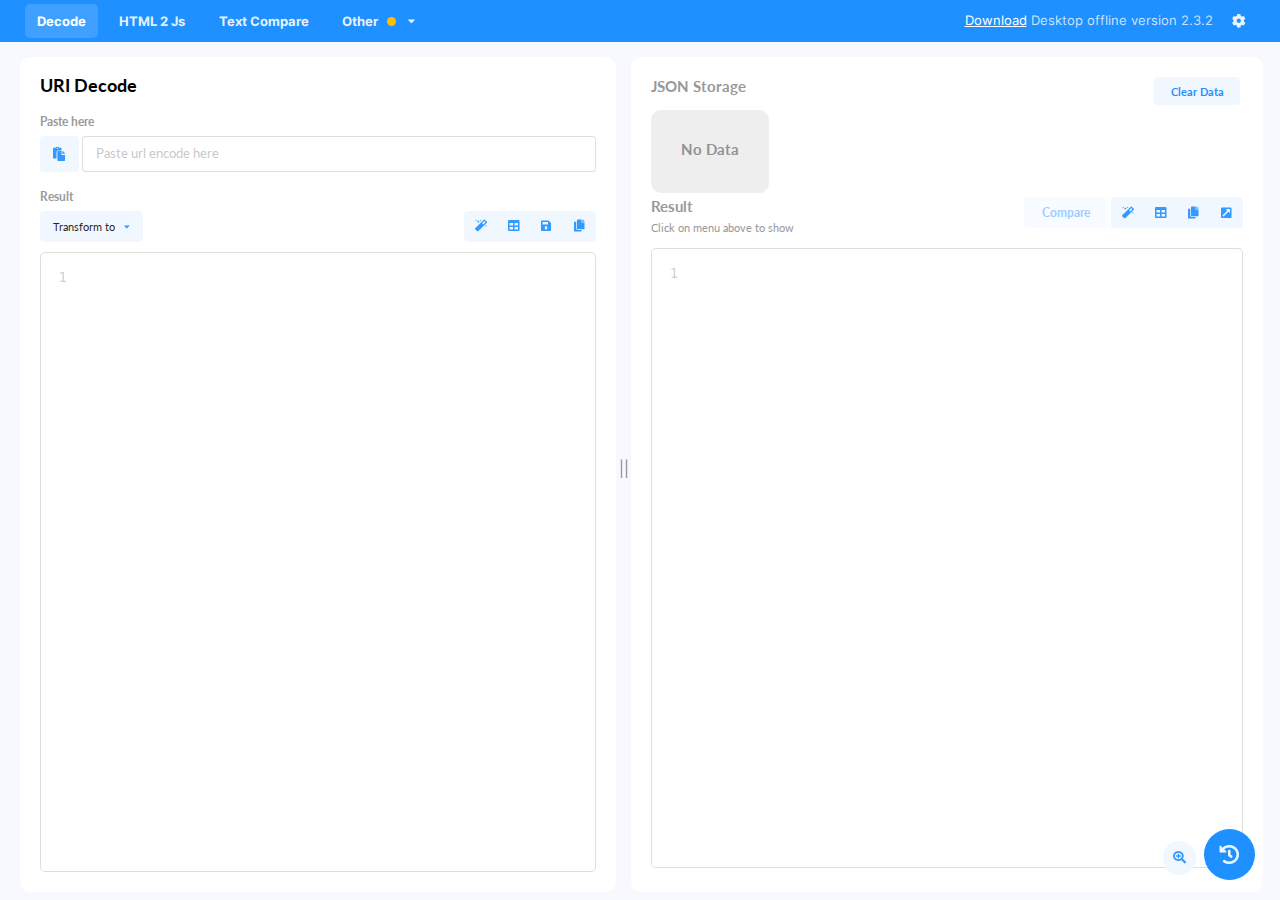
==== commit 0340042e: "new desktop version 2.3.2" ====
--- a/index.html
+++ b/index.html
@@ -86,7 +86,7 @@
             <!-- ------------------------------------------------------------------------------------------------------ -->
             <!-- Setting version                                                                                        -->
             <!-- ------------------------------------------------------------------------------------------------------ -->
-            <div class="header item"><p>Web Version 2.3.0</p></div>
+            <div class="header item"><p>Web Version 2.3.1</p></div>
             <div class="header item">Theme</div>
             <div class="item btn_theme_color" theme="theme-blue">
                 <a class="ui blue empty circular label tiny"></a> Blue
@@ -209,7 +209,7 @@
         <div style="padding:  0 20px;">
             <div class="menu jsonStyleForm">
                 <div>
-                    <label for="showGuidLine">Show guild line</label>
+                    <label for="showGuidLine">Show guid line</label>
                 </div>
                 <div class="ui fitted slider checkbox checked">
                     <input type="checkbox" id="showGuidLine" name="newsletter" checked>
@@ -312,7 +312,7 @@
                         </div>
                     </div>
                     <div class="right menu">
-                        <p class="download_file_ext" style="margin: 8px"><a href="https://github.com/Khawmean-hub/kosign_url_decode_json/raw/main/data/URL%20Decode%20desktop%20v2.1.0.exe" download="URL Decode desktop v2.1.0.exe" style="cursor: pointer;">Download</a> Desktop offline version 2.1.0</p>
+                        <p class="download_file_ext" style="margin: 8px"><a href="https://github.com/Khawmean-hub/kosign_url_decode_json/raw/main/data/URL%20Decode%20desktop%20v2.3.2.exe" download="URL Decode desktop v2.3.2.exe" style="cursor: pointer;">Download</a> Desktop offline version 2.3.2</p>
                         <div class="ui icon dropdown button circular cus_btn">
                             <i class="cog icon"></i>
                             <!-- <div class="menu">
